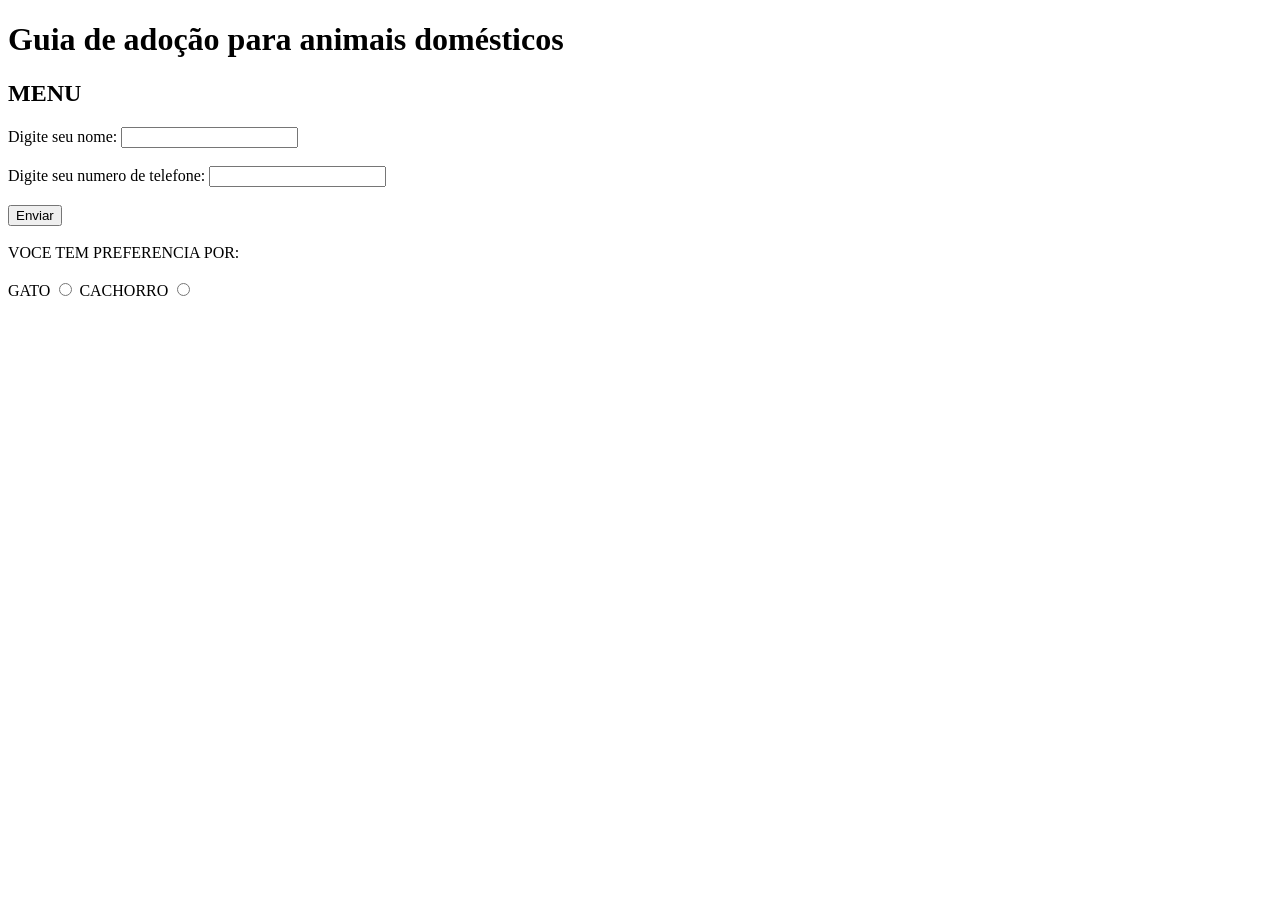
==== CAIO PARREIRA/index.html @ 97c392da "confirm" ====
<!DOCTYPE html>
<html lang="pt-bt">
<head>
    <meta charset="UTF-8">
    <meta name="viewport" content="width=device-width, initial-scale=1.0">
    <title>RA 1224250</title>
</head>
<body>
    <h1>Guia de adoção para animais domésticos</h1>
    <form action="" method="GET">
        <H2>MENU</H2>
        <label for="login">
            Digite seu nome: <input type="text" name="login" id="lg"></input>
        </label>
        <br><br>
        <label for="senha">
            Digite seu numero de telefone: <input type="password" name="senha" id="sn"></input>
        </label>
        <br><br>
        <input type="submit" value="Enviar"> <br> <br>

       VOCE TEM PREFERENCIA POR: <br><br>

       GATO <input type="radio" name='cat' id="cat">
       CACHORRO <input type="radio" name='dog' id="dog">
    
    </form>
</body>
</html>
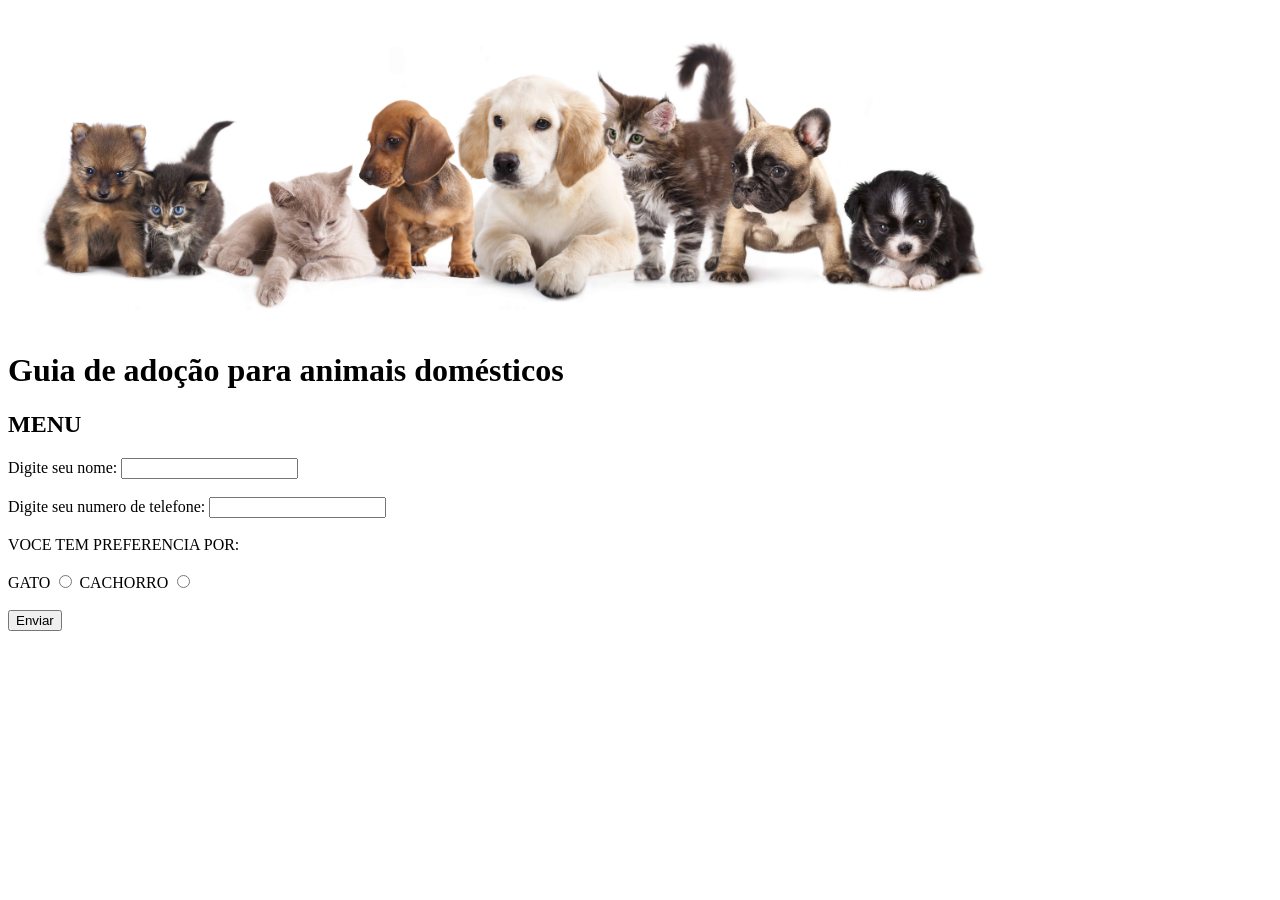
==== commit 36b5b984: "confirme" ====
--- a/CAIO PARREIRA/index.html
+++ b/CAIO PARREIRA/index.html
@@ -6,6 +6,7 @@
     <title>RA 1224250</title>
 </head>
 <body>
+    <img src="./imagens/img_menu.jpg" alt="" width="1000">
     <h1>Guia de adoção para animais domésticos</h1>
     <form action="" method="GET">
         <H2>MENU</H2>
@@ -14,16 +15,17 @@
         </label>
         <br><br>
         <label for="senha">
-            Digite seu numero de telefone: <input type="password" name="senha" id="sn"></input>
+            Digite seu numero de telefone: <input type="text" name="telefone" id="sn"></input>
         </label>
         <br><br>
-        <input type="submit" value="Enviar"> <br> <br>
-
        VOCE TEM PREFERENCIA POR: <br><br>
 
-       GATO <input type="radio" name='cat' id="cat">
-       CACHORRO <input type="radio" name='dog' id="dog">
-    
+       GATO <input type="radio" name="pet" value="cat" id="cat">
+       <label for="cat"></label>
+       CACHORRO <input type="radio" name="pet" value="" id="dog">
+       <label for="dog"></label> <br><br>
+
+       <input type="submit" value="Enviar"> <br> <br>
     </form>
 </body>
 </html>
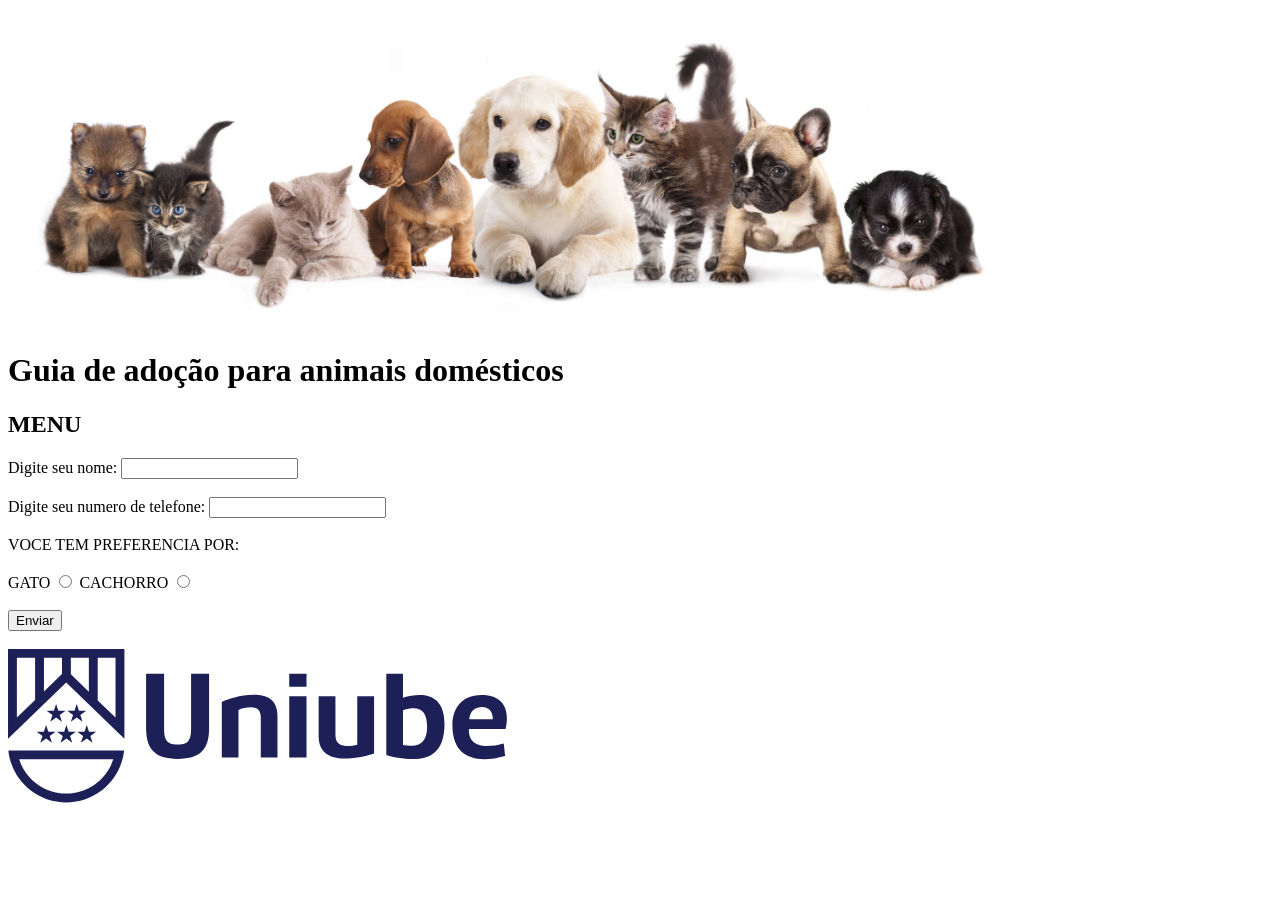
==== commit 291850a7: "confirm" ====
--- a/CAIO PARREIRA/index.html
+++ b/CAIO PARREIRA/index.html
@@ -27,5 +27,8 @@
 
        <input type="submit" value="Enviar"> <br> <br>
     </form>
+    <a href="https://uniube.br/">
+        <img src="./imagens/logo_azul.svg" alt="" width="500">
+    </a>
 </body>
 </html>
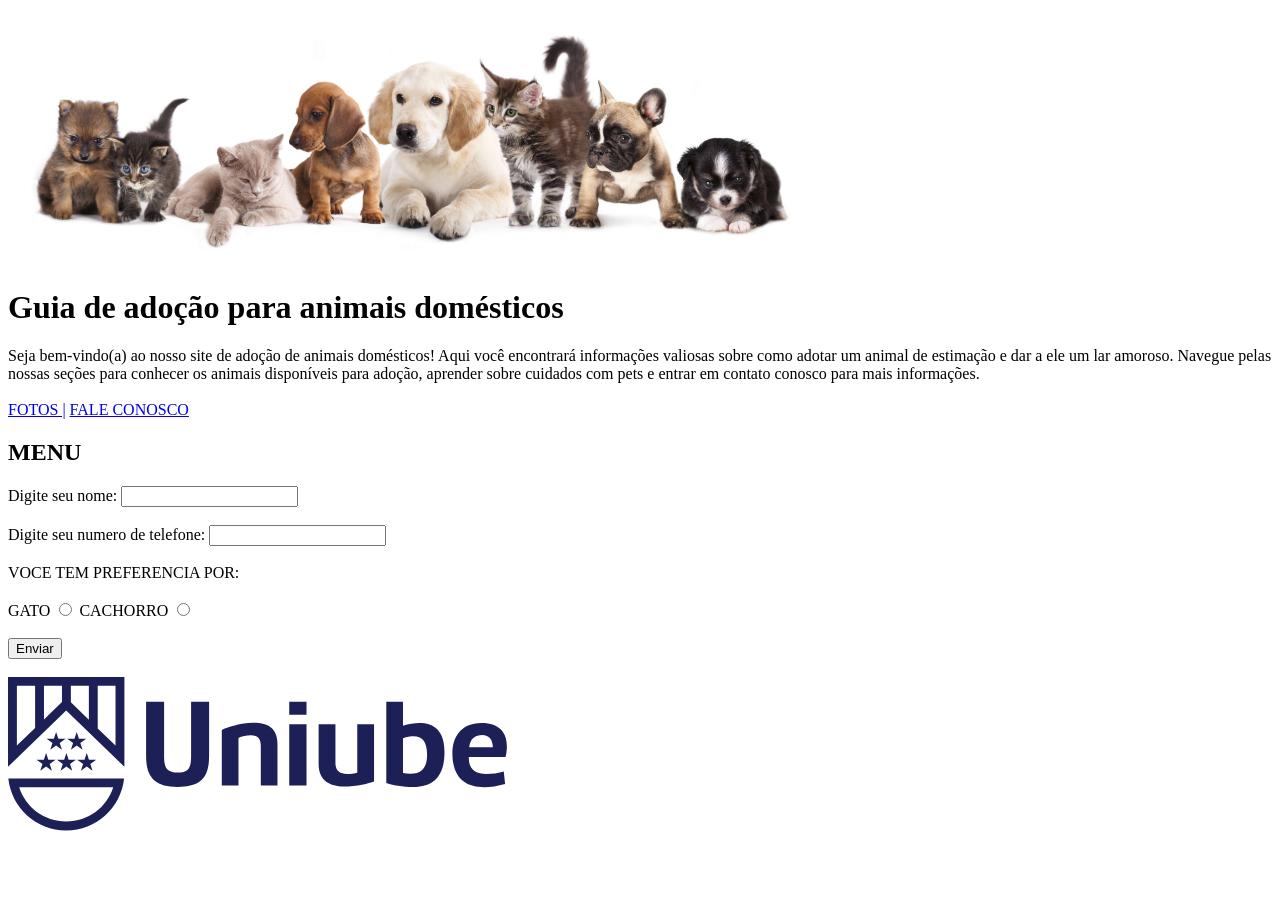
==== commit a8424a1b: "confirm" ====
--- a/CAIO PARREIRA/index.html
+++ b/CAIO PARREIRA/index.html
@@ -6,8 +6,12 @@
     <title>RA 1224250</title>
 </head>
 <body>
-    <img src="./imagens/img_menu.jpg" alt="" width="1000">
+    <img src="./imagens/img_menu.jpg" alt="" width="800">
     <h1>Guia de adoção para animais domésticos</h1>
+    <span>Seja bem-vindo(a) ao nosso site de adoção de animais domésticos! Aqui você encontrará informações valiosas sobre como adotar um animal de estimação e dar a ele um lar amoroso. Navegue pelas nossas seções para conhecer os animais disponíveis para adoção, aprender sobre cuidados com pets e entrar em contato conosco para mais informações.</span>
+    <br><br> 
+    <a href="imagens.html">FOTOS |</a>
+    <a href="fale_conosco.html">FALE CONOSCO</a>
     <form action="" method="GET">
         <H2>MENU</H2>
         <label for="login">
@@ -22,7 +26,7 @@
 
        GATO <input type="radio" name="pet" value="cat" id="cat">
        <label for="cat"></label>
-       CACHORRO <input type="radio" name="pet" value="" id="dog">
+       CACHORRO <input type="radio" name="pet" value="dog" id="dog">
        <label for="dog"></label> <br><br>
 
        <input type="submit" value="Enviar"> <br> <br>
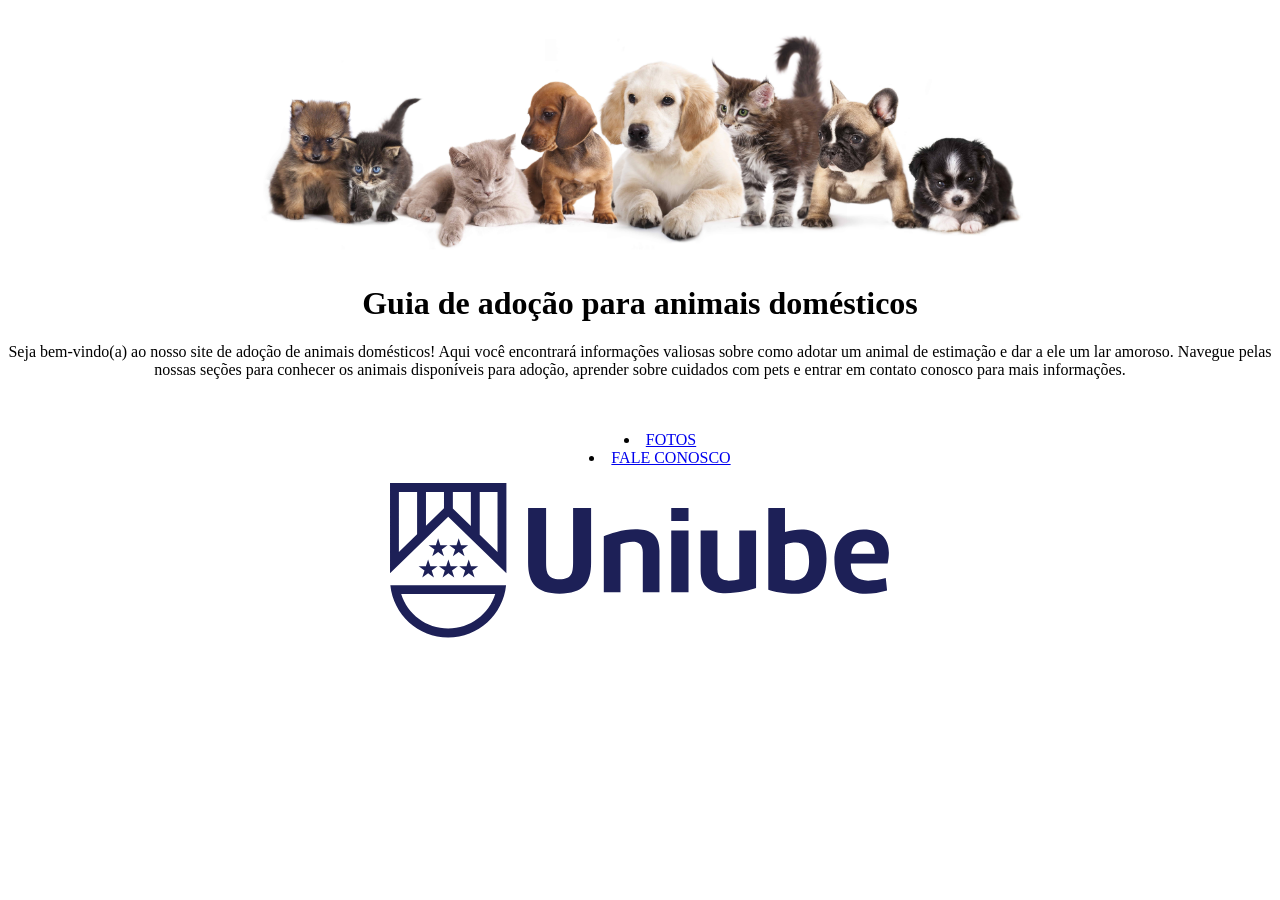
==== commit c0e62747: "confirm" ====
--- a/CAIO PARREIRA/index.html
+++ b/CAIO PARREIRA/index.html
@@ -3,34 +3,18 @@
 <head>
     <meta charset="UTF-8">
     <meta name="viewport" content="width=device-width, initial-scale=1.0">
+    <link rel="stylesheet" href="./menu.css">
     <title>RA 1224250</title>
 </head>
 <body>
     <img src="./imagens/img_menu.jpg" alt="" width="800">
     <h1>Guia de adoção para animais domésticos</h1>
     <span>Seja bem-vindo(a) ao nosso site de adoção de animais domésticos! Aqui você encontrará informações valiosas sobre como adotar um animal de estimação e dar a ele um lar amoroso. Navegue pelas nossas seções para conhecer os animais disponíveis para adoção, aprender sobre cuidados com pets e entrar em contato conosco para mais informações.</span>
-    <br><br> 
-    <a href="imagens.html">FOTOS |</a>
-    <a href="fale_conosco.html">FALE CONOSCO</a>
-    <form action="" method="GET">
-        <H2>MENU</H2>
-        <label for="login">
-            Digite seu nome: <input type="text" name="login" id="lg"></input>
-        </label>
-        <br><br>
-        <label for="senha">
-            Digite seu numero de telefone: <input type="text" name="telefone" id="sn"></input>
-        </label>
-        <br><br>
-       VOCE TEM PREFERENCIA POR: <br><br>
-
-       GATO <input type="radio" name="pet" value="cat" id="cat">
-       <label for="cat"></label>
-       CACHORRO <input type="radio" name="pet" value="dog" id="dog">
-       <label for="dog"></label> <br><br>
-
-       <input type="submit" value="Enviar"> <br> <br>
-    </form>
+    <br><br>
+    <menu>
+        <li><a href="imagens.html">FOTOS</a></li>
+        <li><a href="faleconosco.html">FALE CONOSCO</a></li>
+    </menu>
     <a href="https://uniube.br/">
         <img src="./imagens/logo_azul.svg" alt="" width="500">
     </a>
--- a/CAIO PARREIRA/menu.css
+++ b/CAIO PARREIRA/menu.css
@@ -0,0 +1,6 @@
+body{
+    display: flex;
+    flex-direction: column;
+    align-items: center;
+    text-align: center;
+}
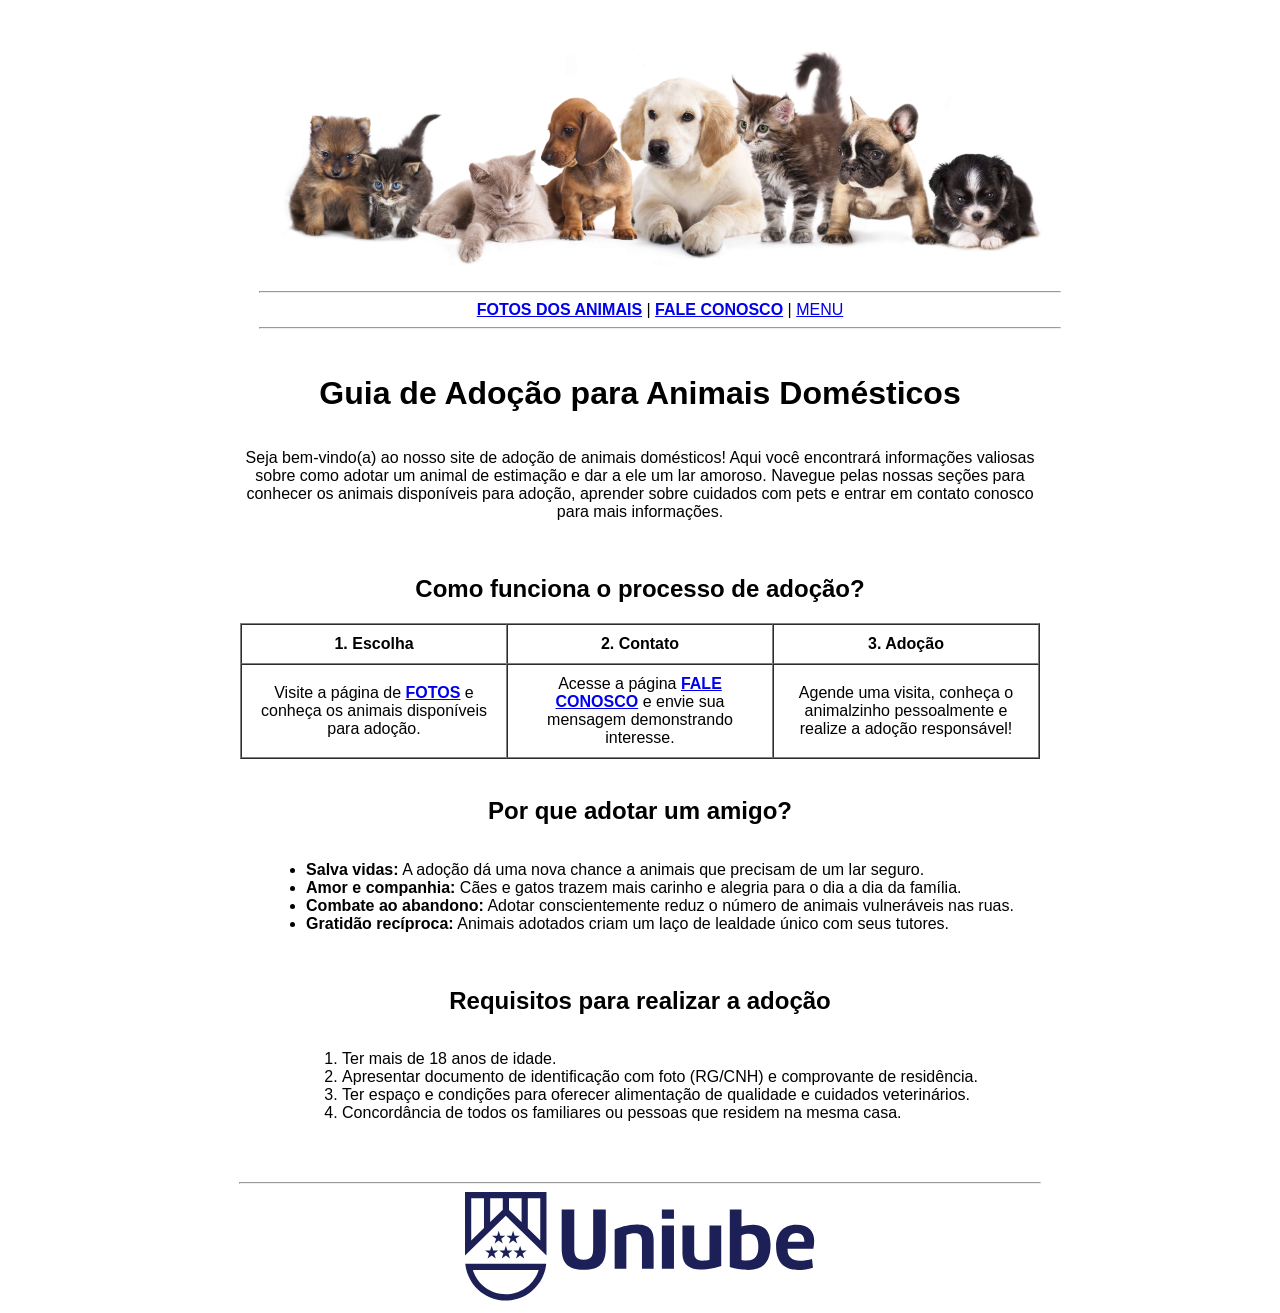
==== commit 482bb43b: ".ok" ====
--- a/CAIO PARREIRA/index.html
+++ b/CAIO PARREIRA/index.html
@@ -1,22 +1,68 @@
 <!DOCTYPE html>
-<html lang="pt-bt">
+<html lang="pt-br">
 <head>
     <meta charset="UTF-8">
     <meta name="viewport" content="width=device-width, initial-scale=1.0">
-    <link rel="stylesheet" href="./menu.css">
+    <link rel="stylesheet" href="./style.css">
     <title>RA 1224250</title>
 </head>
 <body>
-    <img src="./imagens/img_menu.jpg" alt="" width="800">
-    <h1>Guia de adoção para animais domésticos</h1>
-    <span>Seja bem-vindo(a) ao nosso site de adoção de animais domésticos! Aqui você encontrará informações valiosas sobre como adotar um animal de estimação e dar a ele um lar amoroso. Navegue pelas nossas seções para conhecer os animais disponíveis para adoção, aprender sobre cuidados com pets e entrar em contato conosco para mais informações.</span>
+    <menu>
+        <img src="./imagens/img_menu.jpg" width="800">
+        <hr width="800"> 
+        <a href="imagens.html"><strong>FOTOS DOS ANIMAIS</strong></a> |
+        <a href="faleconosco.html"><strong>FALE CONOSCO</strong></a> |
+        <a href="index.html">MENU</a>
+        <hr width="800">
+    </menu>
+    <h1>Guia de Adoção para Animais Domésticos</h1>
+        <p class="texto">
+            Seja bem-vindo(a) ao nosso site de adoção de animais domésticos! Aqui você encontrará informações valiosas sobre
+            como adotar um animal de estimação e dar a ele um lar amoroso. Navegue pelas nossas seções para conhecer os
+            animais disponíveis para adoção, aprender sobre cuidados com pets e entrar em contato conosco para mais
+            informações.
+        </p>   
+    <br>
+    <h2>Como funciona o processo de adoção?</h2>
+    <table border="1" width="800" cellpadding="10" cellspacing="0">
+        <tr align="center">
+            <th width="33%">1. Escolha</th>
+            <th width="33%">2. Contato</th>
+            <th width="33%">3. Adoção</th>
+        </tr>
+        <tr align="center">
+            <td>
+                Visite a página de <a href="imagens.html"><strong>FOTOS</strong></a> e conheça os animais disponíveis para adoção.
+            </td>
+            <td>
+                Acesse a página <a href="faleconosco.html"><strong>FALE CONOSCO</strong></a> e envie sua mensagem demonstrando interesse.
+            </td>
+            <td>
+                Agende uma visita, conheça o animalzinho pessoalmente e realize a adoção responsável!
+            </td>
+        </tr>
+    </table>
+    <br>
+    <h2>Por que adotar um amigo?</h2>
+        <ul align="justify">
+            <li><strong>Salva vidas:</strong> A adoção dá uma nova chance a animais que precisam de um lar seguro.</li>
+            <li><strong>Amor e companhia:</strong> Cães e gatos trazem mais carinho e alegria para o dia a dia da família.</li>
+            <li><strong>Combate ao abandono:</strong> Adotar conscientemente reduz o número de animais vulneráveis nas ruas.
+            </li>
+            <li><strong>Gratidão recíproca:</strong> Animais adotados criam um laço de lealdade único com seus tutores.</li>
+        </ul>
+    <br>
+    <h2>Requisitos para realizar a adoção</h2>
+        <ol align="justify">
+            <li>Ter mais de 18 anos de idade.</li>
+            <li>Apresentar documento de identificação com foto (RG/CNH) e comprovante de residência.</li>
+            <li>Ter espaço e condições para oferecer alimentação de qualidade e cuidados veterinários.</li>
+            <li>Concordância de todos os familiares ou pessoas que residem na mesma casa.</li>
+        </ol>      
     <br><br>
-    <menu>
-        <li><a href="imagens.html">FOTOS</a></li>
-        <li><a href="faleconosco.html">FALE CONOSCO</a></li>
-    </menu>
+    <hr width="800">
     <a href="https://uniube.br/">
-        <img src="./imagens/logo_azul.svg" alt="" width="500">
+        <img src="./imagens/logo_azul.svg" alt="Uniube" width="350">
     </a>
 </body>
 </html>
--- a/CAIO PARREIRA/style.css
+++ b/CAIO PARREIRA/style.css
@@ -0,0 +1,11 @@
+body{
+    display: flex;
+    flex-direction: column;
+    align-items: center;
+    text-align: center;
+    font-family: Arial, Helvetica, sans-serif;
+}
+.texto{
+    width: 800px;
+    text-align: center;
+}
